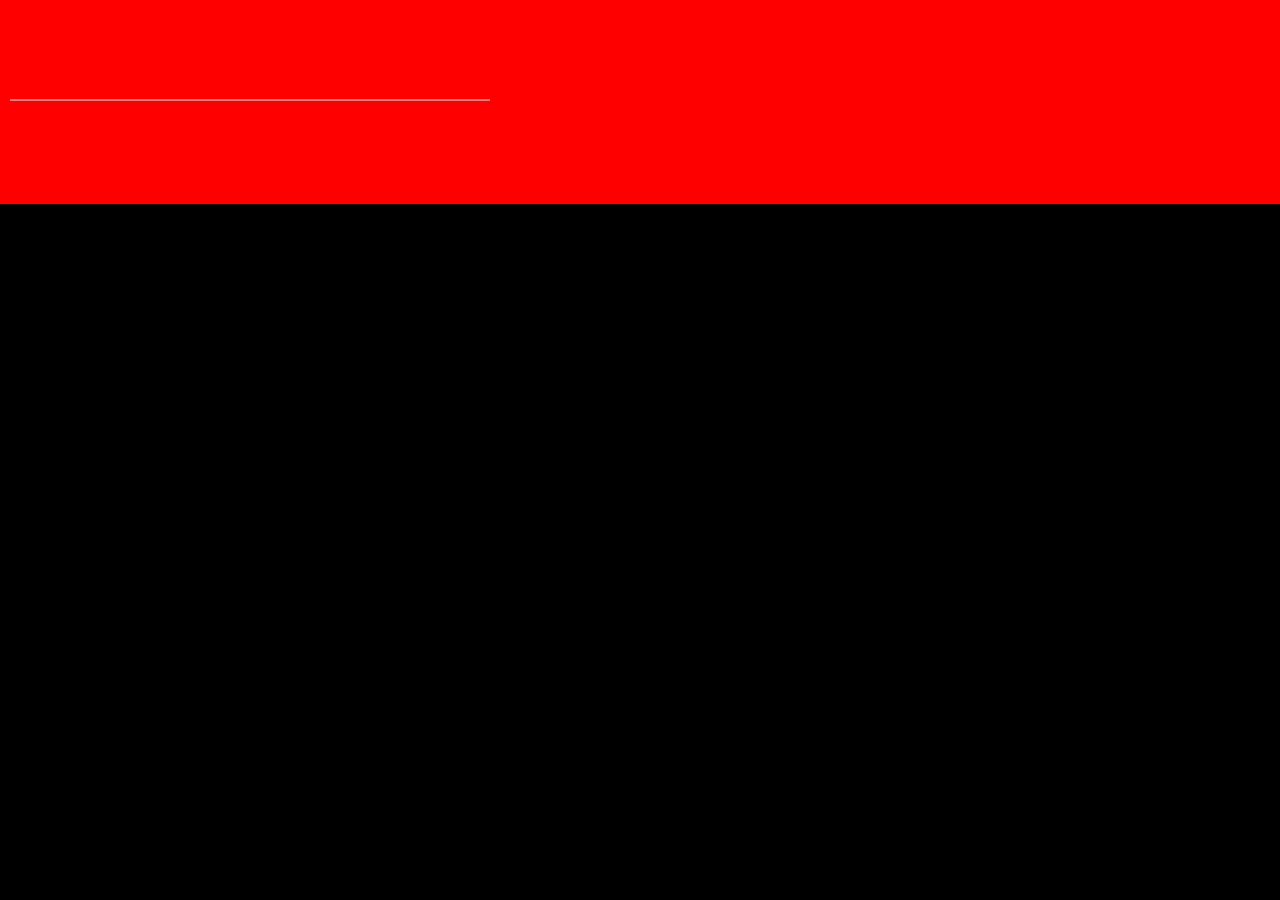
==== Cursor Animation/index.html @ 28e34f3a "Initial Commit" ====
<!DOCTYPE html>
<html lang="en">
<head>
    <meta charset="UTF-8">
    <meta name="viewport" content="width=device-width, initial-scale=1.0">
    <title>Document</title>
    <link rel="stylesheet" href="style.css">
</head>
<body>
    <div id="string">
        <svg width="500" height="200" xmlns="http://www.w3.org/2000/svg">
            <path d="M 10 100 Q 250 100 490 100" stroke="white" fill="transparent"/>
          </svg>
          
    </div>
    <script src="https://cdnjs.cloudflare.com/ajax/libs/gsap/3.12.5/gsap.min.js" integrity="sha512-7eHRwcbYkK4d9g/6tD/mhkf++eoTHwpNM9woBxtPUBWm67zeAfFC+HrdoE2GanKeocly/VxeLvIqwvCdk7qScg==" crossorigin="anonymous" referrerpolicy="no-referrer"></script>
    <script src="script.js"></script>
    
</body>
</html>
---- Cursor Animation/style.css ----
*{
    margin: 0;
    padding: 0;
}
body{
    background: #000;
}
#string{
    background: red;
}
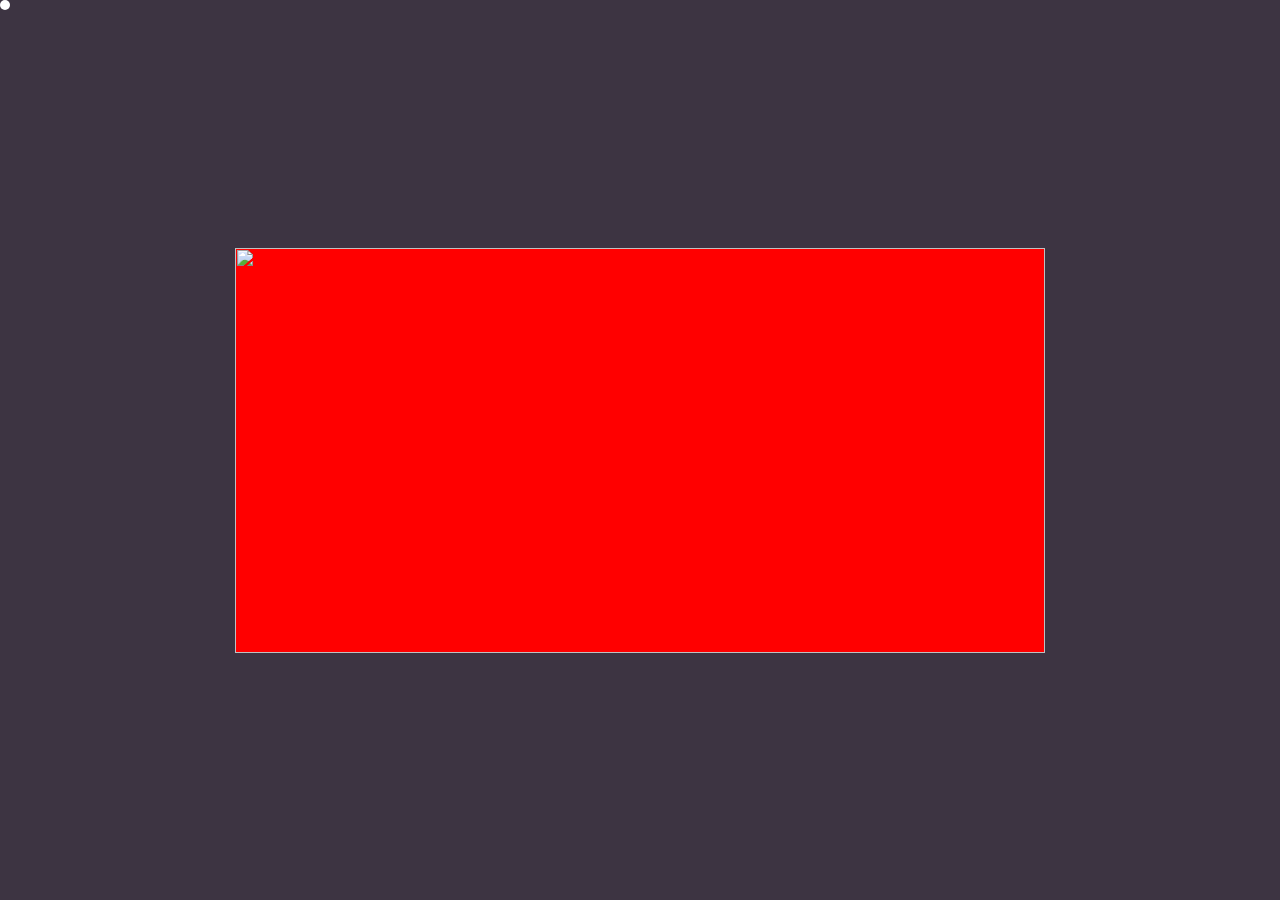
==== commit 8b35aec6: "Minor Changes" ====
--- a/Cursor Animation/index.html
+++ b/Cursor Animation/index.html
@@ -1,20 +1,30 @@
 <!DOCTYPE html>
 <html lang="en">
+
 <head>
     <meta charset="UTF-8">
     <meta name="viewport" content="width=device-width, initial-scale=1.0">
     <title>Document</title>
     <link rel="stylesheet" href="style.css">
 </head>
+
 <body>
-    <div id="string">
-        <svg width="500" height="200" xmlns="http://www.w3.org/2000/svg">
-            <path d="M 10 100 Q 250 100 490 100" stroke="white" fill="transparent"/>
-          </svg>
-          
+    <div id="cursor"></div>
+    <div id="main">
+        <div id="image">
+            <div id="overlay"></div>
+            <img src="https://images.unsplash.com/photo-1477346611705-65d1883cee1e?q=80&w=2070&auto=format&fit=crop&ixlib=rb-4.0.3&ixid=M3wxMjA3fDB8MHxwaG90by1wYWdlfHx8fGVufDB8fHx8fA%3D%3D" alt="" id="img">
+
+        </div>
+        
+        
     </div>
+    
+    
     <script src="https://cdnjs.cloudflare.com/ajax/libs/gsap/3.12.5/gsap.min.js" integrity="sha512-7eHRwcbYkK4d9g/6tD/mhkf++eoTHwpNM9woBxtPUBWm67zeAfFC+HrdoE2GanKeocly/VxeLvIqwvCdk7qScg==" crossorigin="anonymous" referrerpolicy="no-referrer"></script>
     <script src="script.js"></script>
-    
+
+
 </body>
+
 </html>--- a/Cursor Animation/style.css
+++ b/Cursor Animation/style.css
@@ -1,10 +1,50 @@
 *{
     margin: 0;
     padding: 0;
+    box-sizing: border-box;
 }
-body{
-    background: #000;
+#main{
+    height: 100vh;
+    width: 100%;
+    background: rgba(13, 1, 19, 0.8);
+    display: flex;
+    align-items: center;
+    justify-content: center;
+
+
 }
-#string{
+#cursor{
+    background: white;
+    font-size: 3px;
+    height: 10px;
+    width: 10px;
+    position:fixed;
+    border-radius: 50%;
+    display: flex;
+    align-items: center;
+    justify-content: center;
+    font-weight: bold;
+    text-align: center;
+    z-index: 9;
+
+}
+#image{
+    height: 45vh;
+    width: 90vh;
     background: red;
+    position: relative;
+    
+    
 }
+#img{
+    height: 100%;
+    width: 100%;
+
+}
+#overlay{
+    background: transparent;
+    height: 100%;
+    width: 100%;
+    position: absolute;
+    z-index: 10;
+}